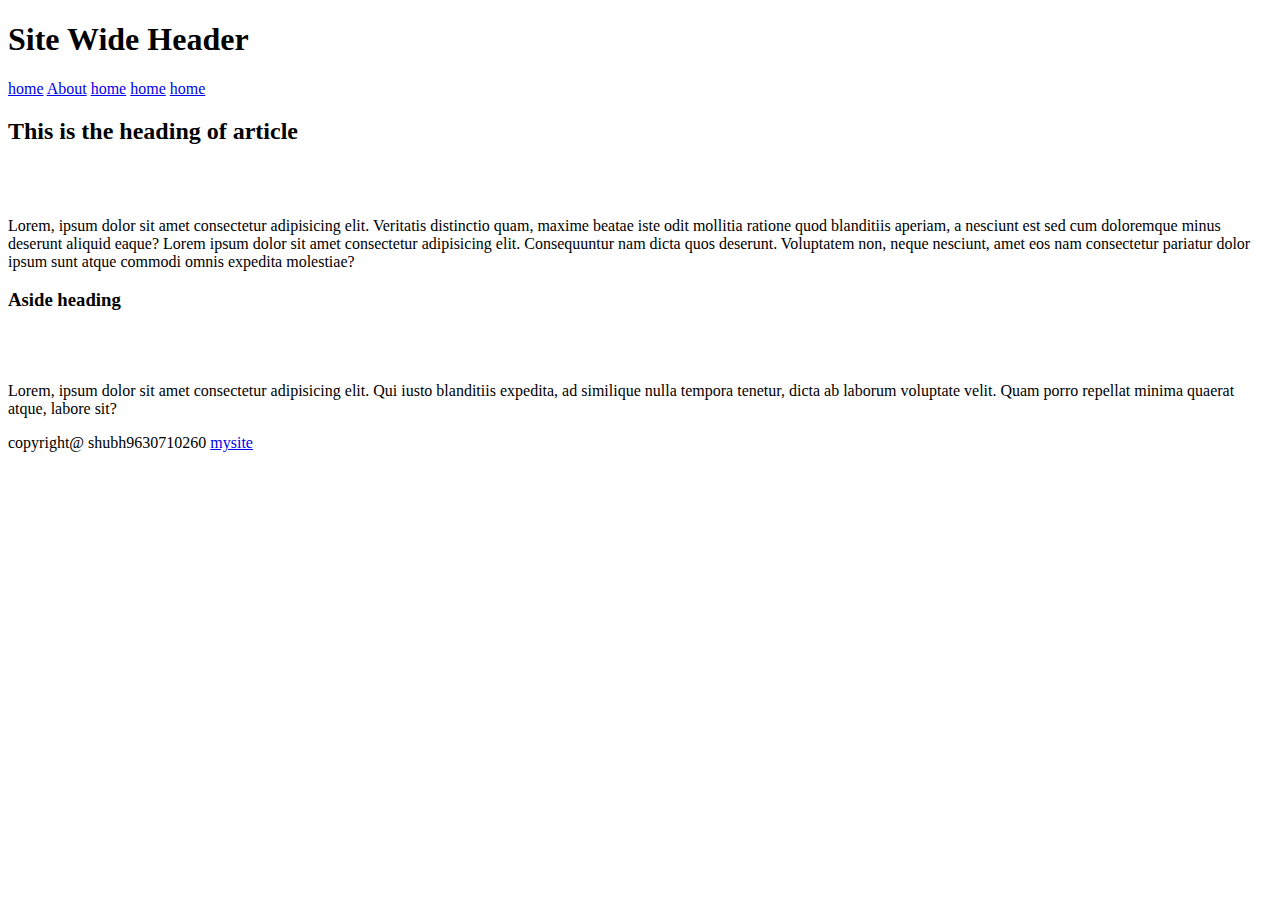
==== index.html @ ffed03f8 "Rename test.html to index.html" ====
<!DOCTYPE html>
<html lang="en">

<head>
    <meta charset="UTF-8">
    <meta http-equiv="X-UA-Compatible" content="IE=edge">
    <meta name="viewport" content="width=device-width, initial-scale=1.0">
    <title>test06march</title>
    <link rel="stylesheet" href="style.css">
</head>

<body>
    <div>
        <div class="header">
            <h1>Site Wide Header</h1>
        </div>
        <div class="menu">
            <div class="back">
                <a href="#">home</a>
                <a href="#">About</a>
                <a href="#">home</a>
                <a href="#">home</a>
                <a href="#">home</a>
            </div>
        </div>

        <div class="main">
            <div class="a">
                <h2> This is the heading of article</h2><br><br>
                <p>
                    Lorem, ipsum dolor sit amet consectetur adipisicing elit. Veritatis distinctio quam, maxime beatae iste odit mollitia ratione quod blanditiis aperiam, a nesciunt est sed cum doloremque minus deserunt aliquid eaque? Lorem ipsum dolor sit amet consectetur
                    adipisicing elit. Consequuntur nam dicta quos deserunt. Voluptatem non, neque nesciunt, amet eos nam consectetur pariatur dolor ipsum sunt atque commodi omnis expedita molestiae?
                </p>
            </div>
            <div class="b">
                <h3>Aside heading</h3><br>
                <br>
                <p>Lorem, ipsum dolor sit amet consectetur adipisicing elit. Qui iusto blanditiis expedita, ad similique nulla tempora tenetur, dicta ab laborum voluptate velit. Quam porro repellat minima quaerat atque, labore sit?
                </p>
            </div>
        </div>

    </div>
    <div class="line">

    </div>
    <div class="fotter">
        <p>copyright@ shubh9630710260 <a href="march06.html">mysite</a></p>
    </div>
</body>

</html>
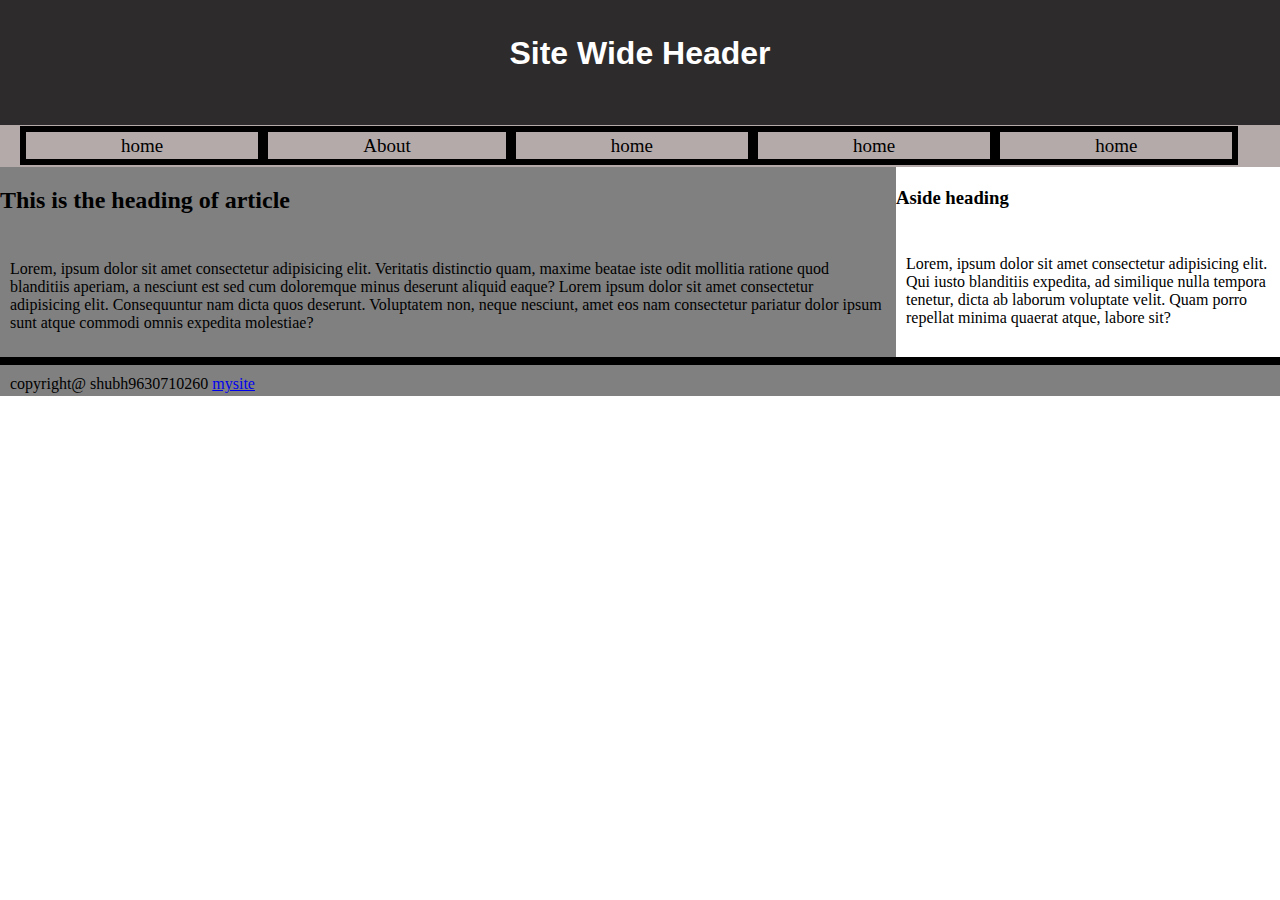
==== commit f24f6dd6: "Update index.html" ====
--- a/index.html
+++ b/index.html
@@ -6,7 +6,7 @@
     <meta http-equiv="X-UA-Compatible" content="IE=edge">
     <meta name="viewport" content="width=device-width, initial-scale=1.0">
     <title>test06march</title>
-    <link rel="stylesheet" href="style.css">
+    <link rel="stylesheet" href="test.css">
 </head>
 
 <body>
--- a/test.css
+++ b/test.css
@@ -0,0 +1,76 @@
+* {
+                    margin: 0%;
+                    padding: 0%;
+                }
+                
+                .header {
+                    width: 100%;
+                    background-color: #131111e3;
+                    padding-top: 35px;
+                    height: 90px;
+                }
+                
+                h1 {
+                    color: white;
+                    font-size: 32px;
+                    font-family: sans-serif;
+                    text-align: center;
+                }
+                
+                .menu {
+                    background-color: #b5aaaa;
+                    width: 100%;
+                    float: left;
+                }
+                
+                .back {
+                    float: left;
+                    width: 100%;
+                    margin: 10px 23px;
+                }
+                
+                .back a {
+                    color: black;
+                    border: 6px solid black;
+                    font-size: 19px;
+                    text-align: center;
+                    text-decoration: none;
+                    padding: 3px 5em;
+                    margin: -3px;
+                }
+                
+                .main {
+                    width: 100%;
+                }
+                
+                .b {
+                    width: 30%;
+                    background-color: white;
+                    float: right;
+                    padding-top: 20px;
+                    height: 170px;
+                }
+                
+                .a {
+                    float: left;
+                    background-color: gray;
+                    height: 170px;
+                    width: 70%;
+                    padding-top: 20px;
+                }
+                
+                .line {
+                    width: 100%;
+                    height: 240px;
+                    background-color: black;
+                }
+                
+                .fotter {
+                    width: 100%;
+                    height: 31px;
+                    background-color: grey;
+                }
+                
+                p {
+                    padding: 10px;
+                }
